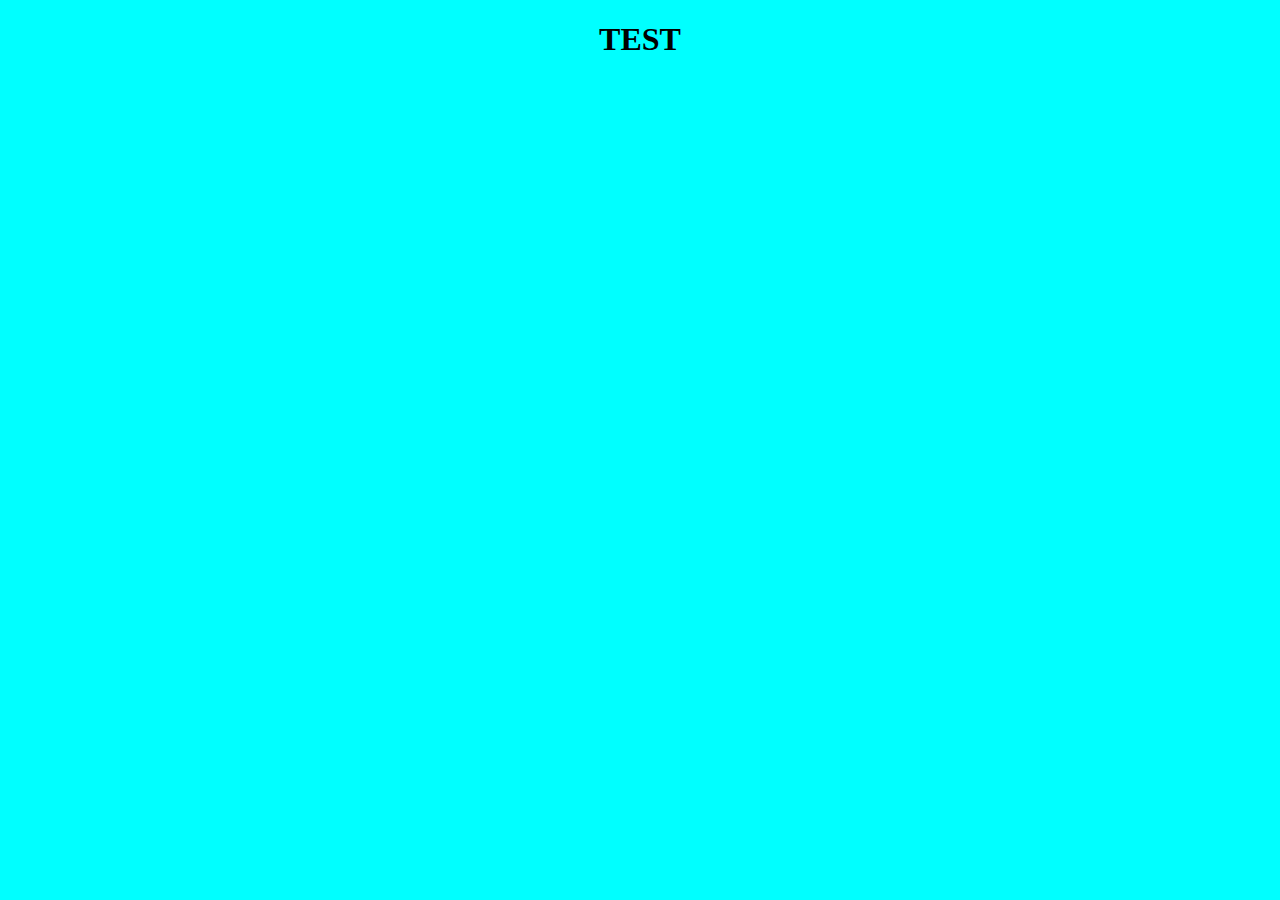
==== index.html @ 268d94ff "Test1" ====
﻿<!DOCTYPE html>

<html lang="en" xmlns="http://www.w3.org/1999/xhtml">
<head>
    <meta charset="utf-8" />
    <title></title>
    <link rel="stylesheet" type="text/css" href="main.css"/>
</head>
<body>
    <div class="title">
        <h1>TEST</h1>
    </div>
</body>
</html>
---- main.css ----
body{
    height: 100%;
    margin: 0;
    text-align: center;
    width: 100%;
    background-color: aqua;
    background-size: cover;
}

title {
    font-size: 32px;
    font-family: Helvetica, Arial, sans-serif;
    color: black;

}
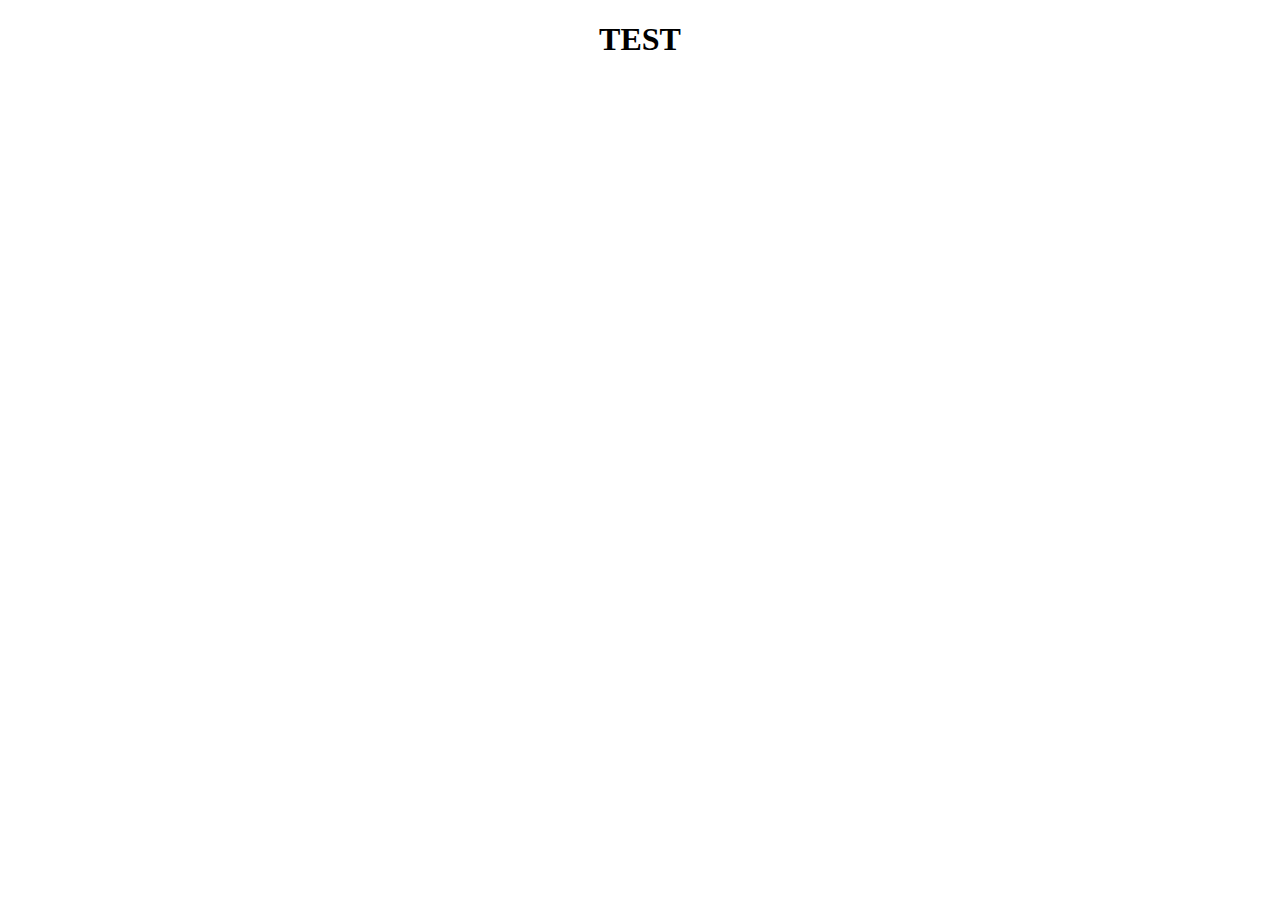
==== commit 26767063: "Test2" ====
--- a/index.html
+++ b/index.html
@@ -3,8 +3,9 @@
 <html lang="en" xmlns="http://www.w3.org/1999/xhtml">
 <head>
     <meta charset="utf-8" />
-    <title></title>
+    <title>Testing</title>
     <link rel="stylesheet" type="text/css" href="main.css"/>
+   
 </head>
 <body>
     <div class="title">
--- a/main.css
+++ b/main.css
@@ -3,12 +3,15 @@
     margin: 0;
     text-align: center;
     width: 100%;
-    background-color: aqua;
+    background-color: grey;
     background-size: cover;
+    background: url('img/budapest1934.jpg');
+
 }
 
-title {
-    font-size: 32px;
+: 
+ {
+    font-size: 70px;
     font-family: Helvetica, Arial, sans-serif;
     color: black;
 
